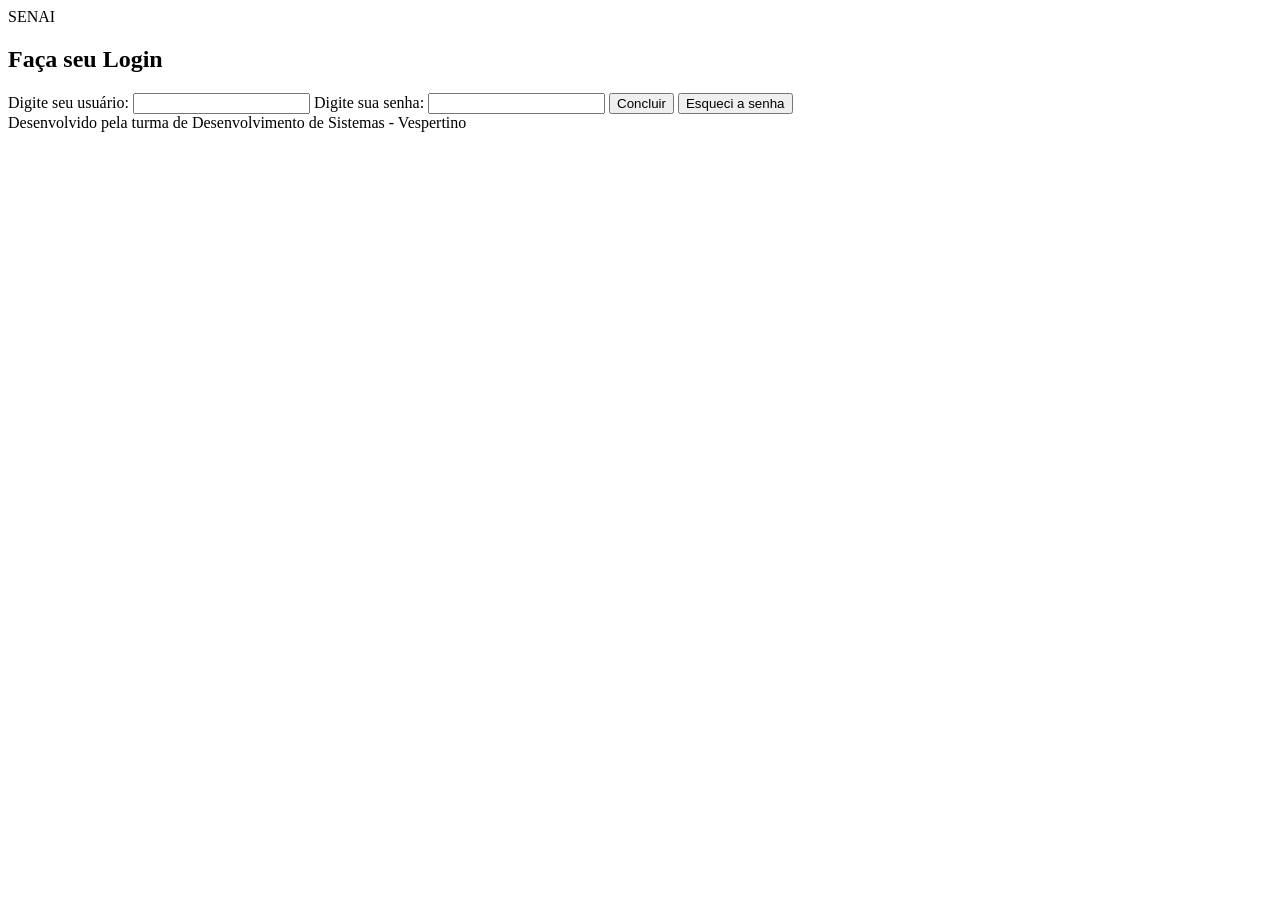
==== static/index.html @ bad30446 "Sistema Concluido" ====
<!doctype html>
<html lang="pt-BR">
<!-- Página principal do ConecTorno. O HTML define as cinco telas e os formulários; app.js controla as ações. -->
<head>
  <meta charset="utf-8">
  <meta name="viewport" content="width=device-width, initial-scale=1">
  <meta name="theme-color" content="#20468f">
  <title>ConecTorno - SENAI</title>
  <link rel="stylesheet" href="/style.css?v=20261026-note-delete">
</head>
<body>
  <div id="toast" class="toast" role="status" aria-live="polite"></div>

  <!-- Janela autenticada para o professor trocar a senha sem editar arquivos manualmente. -->
  <dialog id="passwordChangeDialog" class="password-dialog" aria-labelledby="passwordDialogTitle">
    <form id="passwordChangeForm" class="password-dialog-form">
      <h2 id="passwordDialogTitle">Alterar senha</h2>
      <label for="currentPasswordInput">Senha atual</label>
      <input id="currentPasswordInput" type="password" autocomplete="current-password" required>
      <label for="newPasswordInput">Nova senha (mínimo 8 caracteres)</label>
      <input id="newPasswordInput" type="password" autocomplete="new-password" minlength="8" maxlength="256" required>
      <label for="confirmPasswordInput">Confirme a nova senha</label>
      <input id="confirmPasswordInput" type="password" autocomplete="new-password" minlength="8" maxlength="256" required>
      <div class="password-dialog-actions">
        <button id="cancelPasswordChange" class="secondary-btn" type="button">Cancelar</button>
        <button class="btn" type="submit">Salvar senha</button>
      </div>
    </form>
  </dialog>

  <!-- Tela de login do professor. A senha é verificada pelo servidor, nunca por este HTML. -->
  <section id="loginView" class="view view-login">
    <header class="senai-header login-header">
      <div class="senai-logo">SENAI</div>
      <div class="login-header-actions">
        <button id="toggleSetupButton" class="login-header-action" type="button" hidden>Criar usuário e senha</button>
        <button id="backToLoginButton" class="login-header-action" type="button" hidden>← Voltar para Entrar</button>
      </div>
    </header>
    <main class="login-area">
      <form id="loginForm" class="login-form">
        <h1>Faça seu Login</h1>
        <label for="username">Digite seu usuário:</label>
        <input id="username" name="username" autocomplete="username" maxlength="64" required>
        <label for="password">Digite sua senha:</label>
        <input id="password" name="password" type="password" autocomplete="current-password" maxlength="256" required>
        <button class="btn" type="submit">Concluir</button>
        <button id="forgotPasswordButton" class="forgot-password-button" type="button">Esqueci a senha</button>
      </form>

      <form id="recoveryForm" class="login-form" hidden>
        <h1>Recuperar senha</h1>
        <label for="recoveryUsername">Usuário do professor:</label><input id="recoveryUsername" autocomplete="username" required maxlength="64">
        <label for="recoveryCode">Código de recuperação:</label><input id="recoveryCode" autocomplete="off" required maxlength="100">
        <label for="recoveryNewPassword">Nova senha (mínimo 12 caracteres):</label><input id="recoveryNewPassword" type="password" autocomplete="new-password" minlength="12" maxlength="256" required>
        <label for="recoveryConfirmPassword">Confirme a nova senha:</label><input id="recoveryConfirmPassword" type="password" autocomplete="new-password" minlength="12" maxlength="256" required>
        <button class="btn" type="submit">Redefinir senha</button>
        <button id="cancelRecoveryButton" class="forgot-password-button" type="button">Voltar para Entrar</button>
      </form>

      <!-- O primeiro cadastro aparece somente enquanto ainda não existe conta no servidor. -->
      <form id="setupForm" class="login-form setup-form" hidden>
        <h1>Criar usuário e senha</h1>
        <label for="setupUsernameInput">Usuário do professor:</label>
        <input id="setupUsernameInput" autocomplete="username" minlength="3" maxlength="64" required>
        <label for="setupPasswordInput">Crie sua senha (mínimo 8 caracteres):</label>
        <input id="setupPasswordInput" type="password" autocomplete="new-password" minlength="8" maxlength="256" required>
        <label for="setupConfirmationInput">Confirme sua senha:</label>
        <input id="setupConfirmationInput" type="password" autocomplete="new-password" minlength="8" maxlength="256" required>
        <button class="btn" type="submit">Criar e entrar</button>
      </form>
    </main>
    <footer class="senai-footer">Desenvolvido pela turma de Desenvolvimento de Sistemas - Vespertino</footer>
  </section>

  <!-- Painel privado do professor: publicação geral ou por torno, estado, observações e configuração. -->
  <section id="teacherApp" class="view" hidden>
    <header class="senai-header nav-header">
      <div class="senai-logo">SENAI</div>
      <nav class="navigation" aria-label="Navegação principal">
        <button class="nav-link active" data-page="home">Início</button>
        <button class="nav-link" data-page="monitors">Monitores</button>
      </nav>
      <div class="header-user"><span id="userDisplay"></span><button id="changePasswordButton" class="logout-button" type="button">Alterar senha</button><button id="logoutButton" class="logout-button" type="button">Sair</button></div>
    </header>

    <main class="app-content">
      <section id="homePage" class="page">
        <div class="upload-panel">
          <form id="uploadForm">
            <div class="upload-zone">
              <label class="upload-zone-main" for="pdfFile">
                <span class="upload-icon" aria-hidden="true">⇧</span>
                <strong>Adicione sua imagem em PDF:</strong>
                <span id="selectedFileName" class="selected-file">Clique para selecionar um PDF ou imagem</span>
              </label>
              <button id="clearSelectedFile" class="clear-file" type="button" aria-label="Limpar arquivo selecionado" title="Limpar arquivo selecionado">
                <svg viewBox="0 0 24 24" aria-hidden="true"><path d="M4 7h16M9 7V4h6v3m-9 0 1 13h10l1-13M10 10v7m4-7v7"/></svg>
              </button>
            </div>
            <input id="pdfFile" class="visually-hidden" type="file" accept="application/pdf,.pdf,image/png,image/jpeg,image/webp,image/gif,image/bmp" required>
            <div class="publish-target">
              <label for="publishTarget">Enviar o projeto para:</label>
              <select id="publishTarget" name="destino">
                <option value="todos">Todos os monitores (1 a 6)</option>
                <option value="1">Somente Monitor1</option>
                <option value="2">Somente Monitor2</option>
                <option value="3">Somente Monitor3</option>
                <option value="4">Somente Monitor4</option>
                <option value="5">Somente Monitor5</option>
                <option value="6">Somente Monitor6</option>
              </select>
              <small>Escolher um monitor não altera os desenhos dos outros.</small>
            </div>
            <div class="upload-actions">
              <span id="uploadStatus" class="status-text">Nenhum PDF publicado.</span>
              <button class="btn" type="submit">Concluir</button>
            </div>
          </form>
          <div id="publishedProject" class="published-project" hidden>
            <span id="projectBadge" class="pdf-badge">PDF</span>
            <div class="project-info"><strong id="publishedName">Projeto publicado</strong><small id="publishedMeta"></small></div>
            <button id="previewProjectButton" class="secondary-btn" type="button">Visualizar</button>
            <button id="deleteProjectButton" class="text-button" type="button">Remover</button>
          </div>
        </div>
      </section>

      <section id="monitorsPage" class="page" hidden>
        <div class="section-heading"><h1>Monitores</h1><p>Escolha um monitor para enviar observações ou abrir a tela do aluno.</p></div>
        <div id="monitorGrid" class="monitor-grid"></div>
      </section>

      <section id="observationPage" class="page" hidden>
        <div class="simple-panel observation-panel">
          <div class="detail-preview" id="observationPreview"><div class="empty-preview"><span>PDF</span><p>Projeto publicado</p></div></div>
          <h1 id="observationTitle">Monitor1</h1>
          <form id="teacherNoteForm" class="note-form">
            <label for="teacherNoteInput">Digite suas observações:</label>
            <textarea id="teacherNoteInput" rows="3" maxlength="3000" placeholder="Escreva a observação para o aluno..." required></textarea>
            <div class="note-actions"><button class="secondary-btn" id="backToMonitors" type="button">Voltar</button><button class="history-delete-btn current-note-delete" id="deleteCurrentNoteButton" type="button" disabled>Apagar</button><button class="btn" type="submit">Enviar</button></div>
          </form>
          <div class="history-block"><h2>Observações já enviadas</h2><div id="teacherHistory" class="history-list"></div></div>
        </div>
      </section>

      <section id="projectPage" class="page" hidden>
        <div class="project-layout">
          <div class="pdf-viewer-wrap" id="teacherPdfViewer"><div class="empty-preview"><span>PDF</span><p>Nenhum projeto publicado</p></div></div>
          <aside class="professor-note-panel">
            <label for="projectMonitorSelect">Monitor:</label>
            <select id="projectMonitorSelect">
              <option value="1">Monitor1</option><option value="2">Monitor2</option><option value="3">Monitor3</option>
              <option value="4">Monitor4</option><option value="5">Monitor5</option><option value="6">Monitor6</option>
            </select>
            <label for="projectTeacherNote">Observação do Professor :</label>
            <textarea id="projectTeacherNote" rows="12" maxlength="3000" placeholder="Digite a observação para este monitor..."></textarea>
            <button class="btn" id="saveProjectNote" type="button">Salvar observação</button>
            <button class="secondary-btn" id="backFromProject" type="button">Voltar</button>
          </aside>
        </div>
      </section>
    </main>
    <footer class="senai-footer">Desenvolvido pela turma de Desenvolvimento de Sistemas - Vespertino</footer>
  </section>

  <!-- Tela pública do torno: carrega o conteúdo do monitor selecionado pela API local. -->
  <section id="monitorView" class="view monitor-view" hidden>
    <header class="senai-header nav-header monitor-public-header">
      <div class="senai-logo">SENAI</div>
      <span class="monitor-sr-title" id="monitorHeading">Monitor1</span>
      <span id="monitorConnection" class="connection-label" aria-live="polite">Conectando...</span>
    </header>
    <main class="monitor-content">
      <div id="monitorProjectName" class="monitor-project-title">Aguardando projeto do professor</div>
      <div class="monitor-display-layout">
        <div id="monitorPdfViewer" class="monitor-pdf-viewer">
          <div class="empty-preview"><span>PDF</span><p>Aguardando o professor publicar um projeto</p></div>
        </div>
        <aside class="monitor-teacher-note">
          <h1>Observação do Professor :</h1>
          <p id="teacherFeedbackText">Nenhuma observação enviada.</p>
        </aside>
      </div>
    </main>
  </section>

  <!-- defer faz o navegador carregar a lógica depois de analisar o HTML. -->
  <script src="/app.js?v=20261029-first-access" defer></script>
</body>
</html>
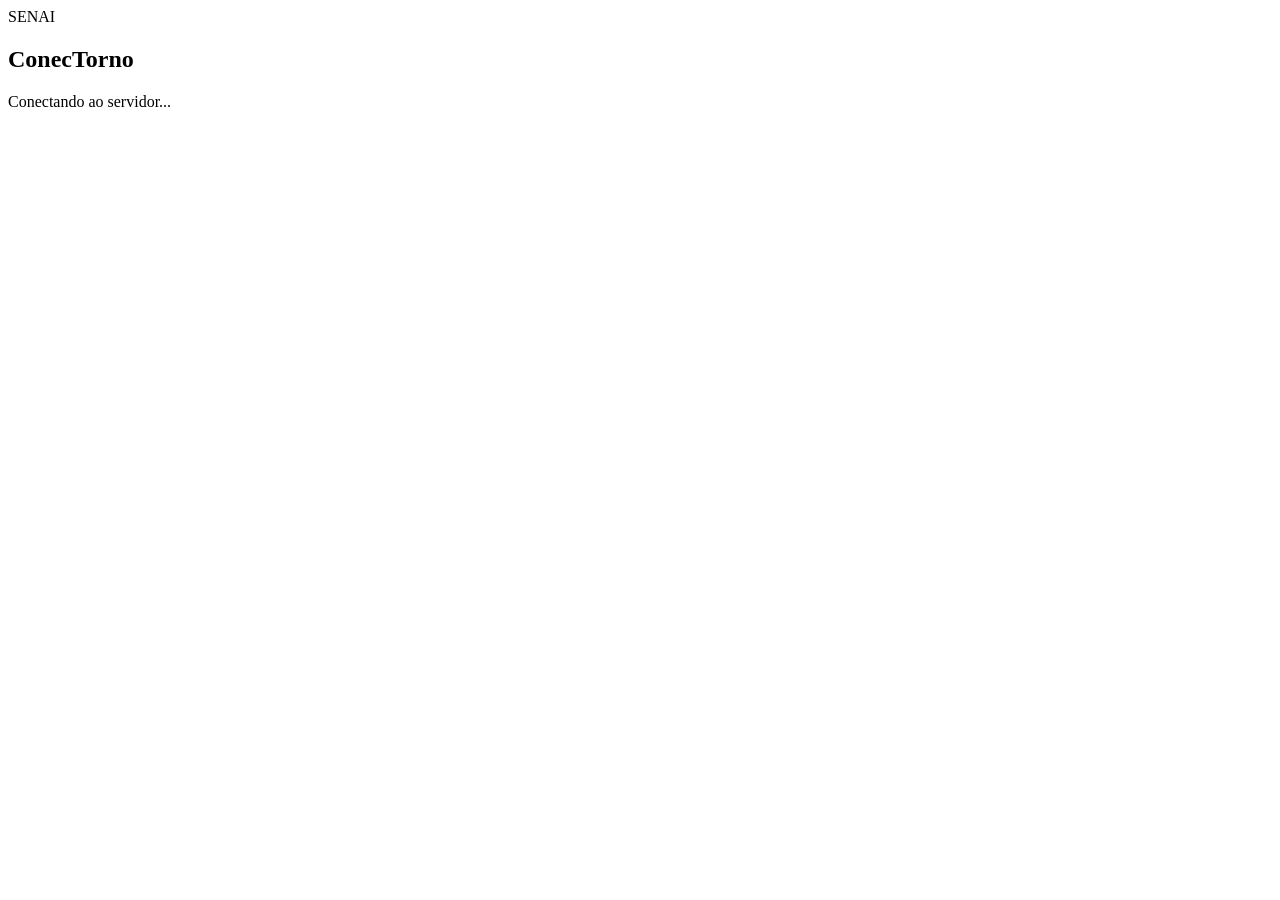
==== commit 85f289f8: "Software atualizado" ====
--- a/static/index.html
+++ b/static/index.html
@@ -1,191 +1,153 @@
 <!doctype html>
 <html lang="pt-BR">
-<!-- Página principal do ConecTorno. O HTML define as cinco telas e os formulários; app.js controla as ações. -->
+<!-- Página única do ConecTorno: painel do professor (celular ou PC) e tela do monitor (?monitor=1 a 6). app.js controla as ações. -->
 <head>
   <meta charset="utf-8">
-  <meta name="viewport" content="width=device-width, initial-scale=1">
+  <meta name="viewport" content="width=device-width, initial-scale=1, viewport-fit=cover">
   <meta name="theme-color" content="#20468f">
   <title>ConecTorno - SENAI</title>
-  <link rel="stylesheet" href="/style.css?v=20261026-note-delete">
+  <link rel="icon" href="/images/Senai.png">
+  <link rel="stylesheet" href="/style.css?v=20261030-novo-app">
 </head>
 <body>
   <div id="toast" class="toast" role="status" aria-live="polite"></div>
 
-  <!-- Janela autenticada para o professor trocar a senha sem editar arquivos manualmente. -->
-  <dialog id="passwordChangeDialog" class="password-dialog" aria-labelledby="passwordDialogTitle">
-    <form id="passwordChangeForm" class="password-dialog-form">
-      <h2 id="passwordDialogTitle">Alterar senha</h2>
-      <label for="currentPasswordInput">Senha atual</label>
-      <input id="currentPasswordInput" type="password" autocomplete="current-password" required>
-      <label for="newPasswordInput">Nova senha (mínimo 8 caracteres)</label>
-      <input id="newPasswordInput" type="password" autocomplete="new-password" minlength="8" maxlength="256" required>
-      <label for="confirmPasswordInput">Confirme a nova senha</label>
-      <input id="confirmPasswordInput" type="password" autocomplete="new-password" minlength="8" maxlength="256" required>
-      <div class="password-dialog-actions">
-        <button id="cancelPasswordChange" class="secondary-btn" type="button">Cancelar</button>
-        <button class="btn" type="submit">Salvar senha</button>
-      </div>
-    </form>
-  </dialog>
-
-  <!-- Tela de login do professor. A senha é verificada pelo servidor, nunca por este HTML. -->
-  <section id="loginView" class="view view-login">
-    <header class="senai-header login-header">
-      <div class="senai-logo">SENAI</div>
-      <div class="login-header-actions">
-        <button id="toggleSetupButton" class="login-header-action" type="button" hidden>Criar usuário e senha</button>
-        <button id="backToLoginButton" class="login-header-action" type="button" hidden>← Voltar para Entrar</button>
-      </div>
-    </header>
-    <main class="login-area">
-      <form id="loginForm" class="login-form">
-        <h1>Faça seu Login</h1>
-        <label for="username">Digite seu usuário:</label>
-        <input id="username" name="username" autocomplete="username" maxlength="64" required>
-        <label for="password">Digite sua senha:</label>
-        <input id="password" name="password" type="password" autocomplete="current-password" maxlength="256" required>
-        <button class="btn" type="submit">Concluir</button>
-        <button id="forgotPasswordButton" class="forgot-password-button" type="button">Esqueci a senha</button>
-      </form>
-
-      <form id="recoveryForm" class="login-form" hidden>
-        <h1>Recuperar senha</h1>
-        <label for="recoveryUsername">Usuário do professor:</label><input id="recoveryUsername" autocomplete="username" required maxlength="64">
-        <label for="recoveryCode">Código de recuperação:</label><input id="recoveryCode" autocomplete="off" required maxlength="100">
-        <label for="recoveryNewPassword">Nova senha (mínimo 12 caracteres):</label><input id="recoveryNewPassword" type="password" autocomplete="new-password" minlength="12" maxlength="256" required>
-        <label for="recoveryConfirmPassword">Confirme a nova senha:</label><input id="recoveryConfirmPassword" type="password" autocomplete="new-password" minlength="12" maxlength="256" required>
-        <button class="btn" type="submit">Redefinir senha</button>
-        <button id="cancelRecoveryButton" class="forgot-password-button" type="button">Voltar para Entrar</button>
-      </form>
-
-      <!-- O primeiro cadastro aparece somente enquanto ainda não existe conta no servidor. -->
-      <form id="setupForm" class="login-form setup-form" hidden>
-        <h1>Criar usuário e senha</h1>
-        <label for="setupUsernameInput">Usuário do professor:</label>
-        <input id="setupUsernameInput" autocomplete="username" minlength="3" maxlength="64" required>
-        <label for="setupPasswordInput">Crie sua senha (mínimo 8 caracteres):</label>
-        <input id="setupPasswordInput" type="password" autocomplete="new-password" minlength="8" maxlength="256" required>
-        <label for="setupConfirmationInput">Confirme sua senha:</label>
-        <input id="setupConfirmationInput" type="password" autocomplete="new-password" minlength="8" maxlength="256" required>
-        <button class="btn" type="submit">Criar e entrar</button>
-      </form>
-    </main>
-    <footer class="senai-footer">Desenvolvido pela turma de Desenvolvimento de Sistemas - Vespertino</footer>
+  <!-- Tela exibida enquanto o painel entra sozinho no servidor (não há login manual). -->
+  <section id="startupView" class="view startup-view">
+    <div class="startup-card">
+      <span class="brand-logo">SENAI</span>
+      <h1>ConecTorno</h1>
+      <div class="spinner" id="startupSpinner" aria-hidden="true"></div>
+      <p id="startupMessage">Conectando ao servidor...</p>
+      <button id="startupRetry" class="btn btn-primary" type="button" hidden>Tentar novamente</button>
+    </div>
   </section>
 
-  <!-- Painel privado do professor: publicação geral ou por torno, estado, observações e configuração. -->
+  <!-- Painel do professor: enviar arquivos e acompanhar os monitores. -->
   <section id="teacherApp" class="view" hidden>
-    <header class="senai-header nav-header">
-      <div class="senai-logo">SENAI</div>
-      <nav class="navigation" aria-label="Navegação principal">
-        <button class="nav-link active" data-page="home">Início</button>
-        <button class="nav-link" data-page="monitors">Monitores</button>
+    <header class="topbar">
+      <a class="brand" href="#enviar"><span class="brand-logo">SENAI</span><span class="brand-name">ConecTorno</span></a>
+      <nav class="tabs" aria-label="Navegação principal">
+        <a class="tab" href="#enviar" data-page="send">
+          <svg viewBox="0 0 24 24" aria-hidden="true"><path d="M12 16V4m0 0L7 9m5-5 5 5M5 20h14"/></svg>
+          <span>Enviar</span>
+        </a>
+        <a class="tab" href="#monitores" data-page="monitors">
+          <svg viewBox="0 0 24 24" aria-hidden="true"><path d="M3 5h18v11H3zM8 20h8M12 16v4"/></svg>
+          <span>Monitores</span>
+        </a>
       </nav>
-      <div class="header-user"><span id="userDisplay"></span><button id="changePasswordButton" class="logout-button" type="button">Alterar senha</button><button id="logoutButton" class="logout-button" type="button">Sair</button></div>
     </header>
 
-    <main class="app-content">
-      <section id="homePage" class="page">
-        <div class="upload-panel">
-          <form id="uploadForm">
-            <div class="upload-zone">
-              <label class="upload-zone-main" for="pdfFile">
-                <span class="upload-icon" aria-hidden="true">⇧</span>
-                <strong>Adicione sua imagem em PDF:</strong>
-                <span id="selectedFileName" class="selected-file">Clique para selecionar um PDF ou imagem</span>
-              </label>
-              <button id="clearSelectedFile" class="clear-file" type="button" aria-label="Limpar arquivo selecionado" title="Limpar arquivo selecionado">
-                <svg viewBox="0 0 24 24" aria-hidden="true"><path d="M4 7h16M9 7V4h6v3m-9 0 1 13h10l1-13M10 10v7m4-7v7"/></svg>
-              </button>
+    <main class="content">
+      <!-- ENVIAR: escolher arquivo, escolher monitor, enviar. -->
+      <section id="sendPage" class="page">
+        <h1 class="page-title">Enviar projeto</h1>
+        <form id="sendForm" class="card send-card" novalidate>
+          <div class="step">
+            <h2><span class="step-number">1</span>Escolha o arquivo</h2>
+            <label id="filePicker" class="file-picker" for="fileInput">
+              <svg viewBox="0 0 24 24" aria-hidden="true"><path d="M12 16V4m0 0L7 9m5-5 5 5M5 20h14"/></svg>
+              <strong>Toque para escolher um PDF ou foto</strong>
+              <small>PDF, JPG, PNG, WEBP, GIF ou BMP · até 100 MB</small>
+            </label>
+            <input id="fileInput" class="visually-hidden" type="file" accept="application/pdf,.pdf,image/png,image/jpeg,image/webp,image/gif,image/bmp">
+            <div id="fileChosen" class="file-chosen" hidden>
+              <div id="fileThumb" class="thumb"></div>
+              <div class="file-info"><strong id="fileName"></strong><small id="fileSize"></small></div>
+              <button id="fileClear" class="btn btn-ghost" type="button">Trocar</button>
             </div>
-            <input id="pdfFile" class="visually-hidden" type="file" accept="application/pdf,.pdf,image/png,image/jpeg,image/webp,image/gif,image/bmp" required>
-            <div class="publish-target">
-              <label for="publishTarget">Enviar o projeto para:</label>
-              <select id="publishTarget" name="destino">
-                <option value="todos">Todos os monitores (1 a 6)</option>
-                <option value="1">Somente Monitor1</option>
-                <option value="2">Somente Monitor2</option>
-                <option value="3">Somente Monitor3</option>
-                <option value="4">Somente Monitor4</option>
-                <option value="5">Somente Monitor5</option>
-                <option value="6">Somente Monitor6</option>
-              </select>
-              <small>Escolher um monitor não altera os desenhos dos outros.</small>
+          </div>
+
+          <fieldset class="step">
+            <legend><h2><span class="step-number">2</span>Para qual monitor?</h2></legend>
+            <div id="targetGrid" class="target-grid"></div>
+            <p id="targetHint" class="hint"></p>
+          </fieldset>
+
+          <div class="step">
+            <h2><span class="step-number">3</span><label for="sendNote">Observação <small>(opcional)</small></label></h2>
+            <textarea id="sendNote" rows="2" maxlength="3000" placeholder="Ex.: Atenção à tolerância do diâmetro externo"></textarea>
+          </div>
+
+          <div id="uploadProgress" class="progress" hidden>
+            <div class="progress-track"><div id="uploadProgressBar" class="progress-bar"></div></div>
+            <span id="uploadProgressText">0%</span>
+          </div>
+          <button id="sendButton" class="btn btn-primary btn-block btn-large" type="submit" disabled>Enviar</button>
+        </form>
+
+        <section id="liveSummary" class="card" hidden>
+          <div class="card-head">
+            <h2>No ar agora</h2>
+            <button id="clearAllButton" class="btn btn-ghost btn-danger" type="button">Remover tudo</button>
+          </div>
+          <div id="liveList" class="live-list"></div>
+        </section>
+      </section>
+
+      <!-- MONITORES: visão geral dos seis monitores. -->
+      <section id="monitorsPage" class="page" hidden>
+        <h1 class="page-title">Monitores</h1>
+        <p class="page-subtitle">Toque em um monitor para ver o que ele mostra e enviar observações.</p>
+        <div id="monitorGrid" class="monitor-grid"></div>
+      </section>
+
+      <!-- DETALHE: o que um monitor mostra, observações e histórico. -->
+      <section id="detailPage" class="page" hidden>
+        <a class="back-link" href="#monitores">← Monitores</a>
+        <div class="detail-head">
+          <h1 id="detailTitle" class="page-title">Monitor 1</h1>
+          <span id="detailStatus" class="status-pill">Desligado</span>
+        </div>
+        <div class="detail-layout">
+          <div class="detail-main">
+            <div id="detailPreview" class="viewer preview-box"></div>
+            <div class="detail-project">
+              <strong id="detailProject"></strong>
+              <small id="detailScope"></small>
             </div>
-            <div class="upload-actions">
-              <span id="uploadStatus" class="status-text">Nenhum PDF publicado.</span>
-              <button class="btn" type="submit">Concluir</button>
+            <div class="button-row">
+              <a id="detailSend" class="btn btn-secondary" href="#enviar/1">Enviar arquivo para este monitor</a>
+              <button id="detailReset" class="btn btn-secondary" type="button" hidden>Voltar ao projeto geral</button>
+              <a id="detailOpen" class="btn btn-ghost" href="/?monitor=1" target="_blank" rel="noopener">Abrir a tela do monitor ↗</a>
             </div>
-          </form>
-          <div id="publishedProject" class="published-project" hidden>
-            <span id="projectBadge" class="pdf-badge">PDF</span>
-            <div class="project-info"><strong id="publishedName">Projeto publicado</strong><small id="publishedMeta"></small></div>
-            <button id="previewProjectButton" class="secondary-btn" type="button">Visualizar</button>
-            <button id="deleteProjectButton" class="text-button" type="button">Remover</button>
+          </div>
+          <div class="detail-side">
+            <form id="noteForm" class="card">
+              <h2><label for="noteInput">Nova observação para o aluno</label></h2>
+              <textarea id="noteInput" rows="3" maxlength="3000" placeholder="Escreva a observação..." required></textarea>
+              <button class="btn btn-primary btn-block" type="submit">Enviar observação</button>
+            </form>
+            <section class="card">
+              <h2>Observações enviadas</h2>
+              <div id="historyList" class="history-list"></div>
+            </section>
           </div>
         </div>
       </section>
-
-      <section id="monitorsPage" class="page" hidden>
-        <div class="section-heading"><h1>Monitores</h1><p>Escolha um monitor para enviar observações ou abrir a tela do aluno.</p></div>
-        <div id="monitorGrid" class="monitor-grid"></div>
-      </section>
-
-      <section id="observationPage" class="page" hidden>
-        <div class="simple-panel observation-panel">
-          <div class="detail-preview" id="observationPreview"><div class="empty-preview"><span>PDF</span><p>Projeto publicado</p></div></div>
-          <h1 id="observationTitle">Monitor1</h1>
-          <form id="teacherNoteForm" class="note-form">
-            <label for="teacherNoteInput">Digite suas observações:</label>
-            <textarea id="teacherNoteInput" rows="3" maxlength="3000" placeholder="Escreva a observação para o aluno..." required></textarea>
-            <div class="note-actions"><button class="secondary-btn" id="backToMonitors" type="button">Voltar</button><button class="history-delete-btn current-note-delete" id="deleteCurrentNoteButton" type="button" disabled>Apagar</button><button class="btn" type="submit">Enviar</button></div>
-          </form>
-          <div class="history-block"><h2>Observações já enviadas</h2><div id="teacherHistory" class="history-list"></div></div>
-        </div>
-      </section>
-
-      <section id="projectPage" class="page" hidden>
-        <div class="project-layout">
-          <div class="pdf-viewer-wrap" id="teacherPdfViewer"><div class="empty-preview"><span>PDF</span><p>Nenhum projeto publicado</p></div></div>
-          <aside class="professor-note-panel">
-            <label for="projectMonitorSelect">Monitor:</label>
-            <select id="projectMonitorSelect">
-              <option value="1">Monitor1</option><option value="2">Monitor2</option><option value="3">Monitor3</option>
-              <option value="4">Monitor4</option><option value="5">Monitor5</option><option value="6">Monitor6</option>
-            </select>
-            <label for="projectTeacherNote">Observação do Professor :</label>
-            <textarea id="projectTeacherNote" rows="12" maxlength="3000" placeholder="Digite a observação para este monitor..."></textarea>
-            <button class="btn" id="saveProjectNote" type="button">Salvar observação</button>
-            <button class="secondary-btn" id="backFromProject" type="button">Voltar</button>
-          </aside>
-        </div>
-      </section>
     </main>
-    <footer class="senai-footer">Desenvolvido pela turma de Desenvolvimento de Sistemas - Vespertino</footer>
+    <footer class="footer">Desenvolvido pela turma de Desenvolvimento de Sistemas - Vespertino · SENAI</footer>
   </section>
 
-  <!-- Tela pública do torno: carrega o conteúdo do monitor selecionado pela API local. -->
+  <!-- Tela do torno (modo quiosque): desenho em tela cheia e observação do professor. -->
   <section id="monitorView" class="view monitor-view" hidden>
-    <header class="senai-header nav-header monitor-public-header">
-      <div class="senai-logo">SENAI</div>
-      <span class="monitor-sr-title" id="monitorHeading">Monitor1</span>
-      <span id="monitorConnection" class="connection-label" aria-live="polite">Conectando...</span>
+    <header class="monitor-bar">
+      <span class="brand-logo">SENAI</span>
+      <strong id="monitorHeading">Monitor 1</strong>
+      <span id="monitorProjectName" class="monitor-project">Aguardando projeto do professor</span>
+      <span id="monitorConnection" class="connection" aria-live="polite">Conectando...</span>
     </header>
-    <main class="monitor-content">
-      <div id="monitorProjectName" class="monitor-project-title">Aguardando projeto do professor</div>
-      <div class="monitor-display-layout">
-        <div id="monitorPdfViewer" class="monitor-pdf-viewer">
-          <div class="empty-preview"><span>PDF</span><p>Aguardando o professor publicar um projeto</p></div>
-        </div>
-        <aside class="monitor-teacher-note">
-          <h1>Observação do Professor :</h1>
-          <p id="teacherFeedbackText">Nenhuma observação enviada.</p>
-        </aside>
-      </div>
+    <main class="monitor-main">
+      <div id="monitorPdfViewer" class="viewer monitor-viewer"></div>
+      <aside id="monitorNote" class="monitor-note" hidden>
+        <h2>Observação do professor</h2>
+        <p id="teacherFeedbackText"></p>
+        <small id="monitorNoteTime"></small>
+      </aside>
     </main>
   </section>
 
-  <!-- defer faz o navegador carregar a lógica depois de analisar o HTML. -->
-  <script src="/app.js?v=20261029-first-access" defer></script>
+  <script src="/app.js?v=20261030-novo-app" defer></script>
 </body>
 </html>
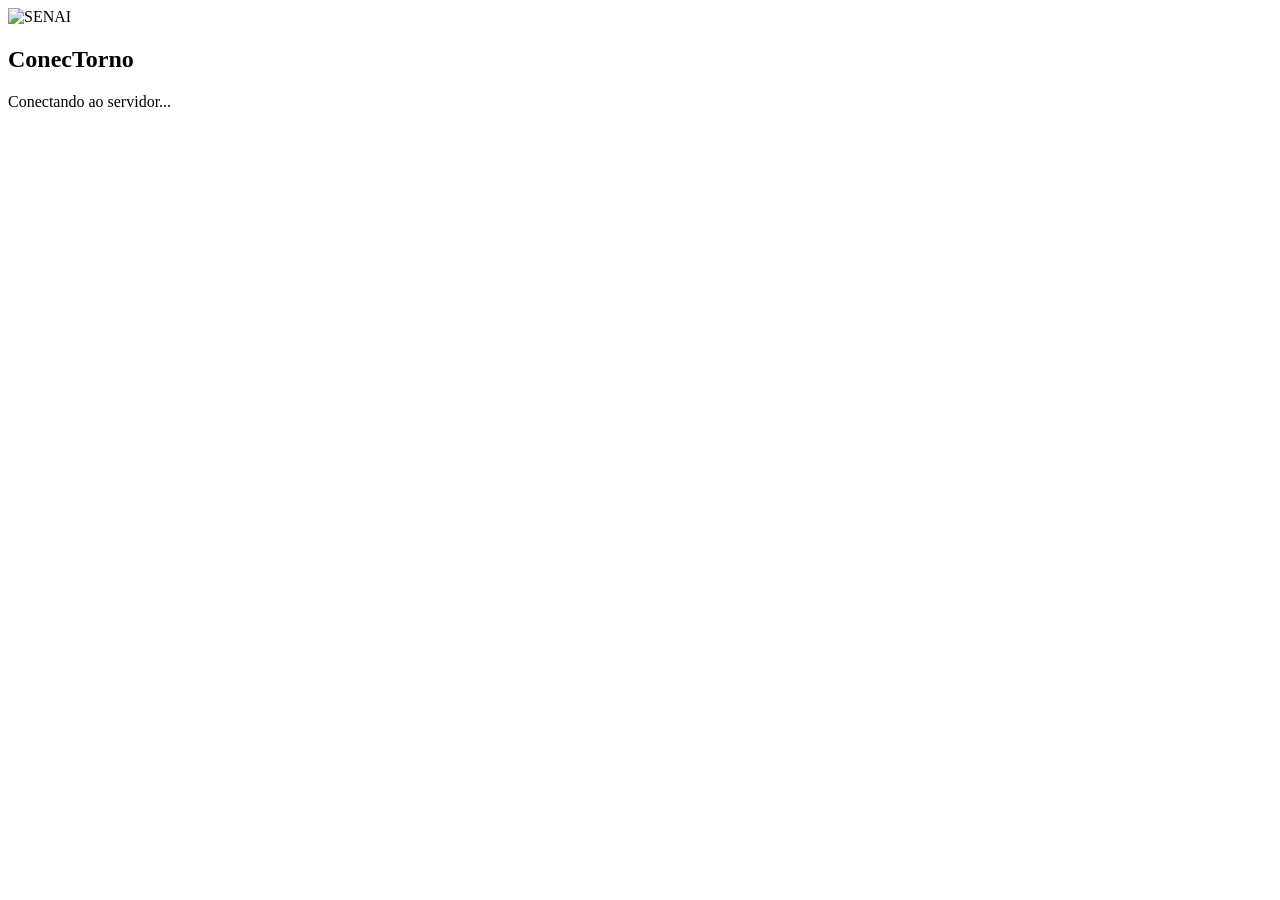
==== commit 6ec144a5: "Tela do monitor horizontal com relógio e logo nova; quiosque sem área de trabalho - Monitor: cabeçal" ====
--- a/static/index.html
+++ b/static/index.html
@@ -7,7 +7,7 @@
   <meta name="theme-color" content="#20468f">
   <title>ConecTorno - SENAI</title>
   <link rel="icon" href="/images/Senai.png">
-  <link rel="stylesheet" href="/style.css?v=20261030-novo-app">
+  <link rel="stylesheet" href="/style.css?v=20261103-horizontal">
 </head>
 <body>
   <div id="toast" class="toast" role="status" aria-live="polite"></div>
@@ -15,7 +15,7 @@
   <!-- Tela exibida enquanto o painel entra sozinho no servidor (não há login manual). -->
   <section id="startupView" class="view startup-view">
     <div class="startup-card">
-      <span class="brand-logo">SENAI</span>
+      <img class="brand-logo" src="/images/senai-logo.png" alt="SENAI">
       <h1>ConecTorno</h1>
       <div class="spinner" id="startupSpinner" aria-hidden="true"></div>
       <p id="startupMessage">Conectando ao servidor...</p>
@@ -26,7 +26,7 @@
   <!-- Painel do professor: enviar arquivos e acompanhar os monitores. -->
   <section id="teacherApp" class="view" hidden>
     <header class="topbar">
-      <a class="brand" href="#enviar"><span class="brand-logo">SENAI</span><span class="brand-name">ConecTorno</span></a>
+      <a class="brand" href="#enviar"><img class="brand-logo" src="/images/senai-logo.png" alt="SENAI"><span class="brand-name">ConecTorno</span></a>
       <nav class="tabs" aria-label="Navegação principal">
         <a class="tab" href="#enviar" data-page="send">
           <svg viewBox="0 0 24 24" aria-hidden="true"><path d="M12 16V4m0 0L7 9m5-5 5 5M5 20h14"/></svg>
@@ -130,24 +130,31 @@
     <footer class="footer">Desenvolvido pela turma de Desenvolvimento de Sistemas - Vespertino · SENAI</footer>
   </section>
 
-  <!-- Tela do torno (modo quiosque): desenho em tela cheia e observação do professor. -->
+  <!-- Tela do torno (modo quiosque, horizontal): cabeçalho com logo e relógio, desenho ocupando a largura toda
+       e, só quando o professor escreveu algo, a observação numa faixa na parte de baixo. -->
   <section id="monitorView" class="view monitor-view" hidden>
     <header class="monitor-bar">
-      <span class="brand-logo">SENAI</span>
-      <strong id="monitorHeading">Monitor 1</strong>
-      <span id="monitorProjectName" class="monitor-project">Aguardando projeto do professor</span>
+      <img class="monitor-logo" src="/images/senai-logo.png" alt="SENAI">
+      <div class="monitor-title">
+        <strong id="monitorHeading">Monitor 1</strong>
+        <span id="monitorProjectName" class="monitor-project">Aguardando projeto do professor</span>
+      </div>
       <span id="monitorConnection" class="connection" aria-live="polite">Conectando...</span>
+      <div class="monitor-clock" aria-label="Relógio">
+        <strong id="clockTime">--:--</strong>
+        <span id="clockDate"></span>
+      </div>
     </header>
     <main class="monitor-main">
       <div id="monitorPdfViewer" class="viewer monitor-viewer"></div>
-      <aside id="monitorNote" class="monitor-note" hidden>
-        <h2>Observação do professor</h2>
-        <p id="teacherFeedbackText"></p>
-        <small id="monitorNoteTime"></small>
-      </aside>
     </main>
+    <footer id="monitorNote" class="monitor-note" hidden>
+      <div class="monitor-note-label">Observação<br>do professor</div>
+      <p id="teacherFeedbackText"></p>
+      <small id="monitorNoteTime"></small>
+    </footer>
   </section>
 
-  <script src="/app.js?v=20261030-novo-app" defer></script>
+  <script src="/app.js?v=20261103-horizontal" defer></script>
 </body>
 </html>
